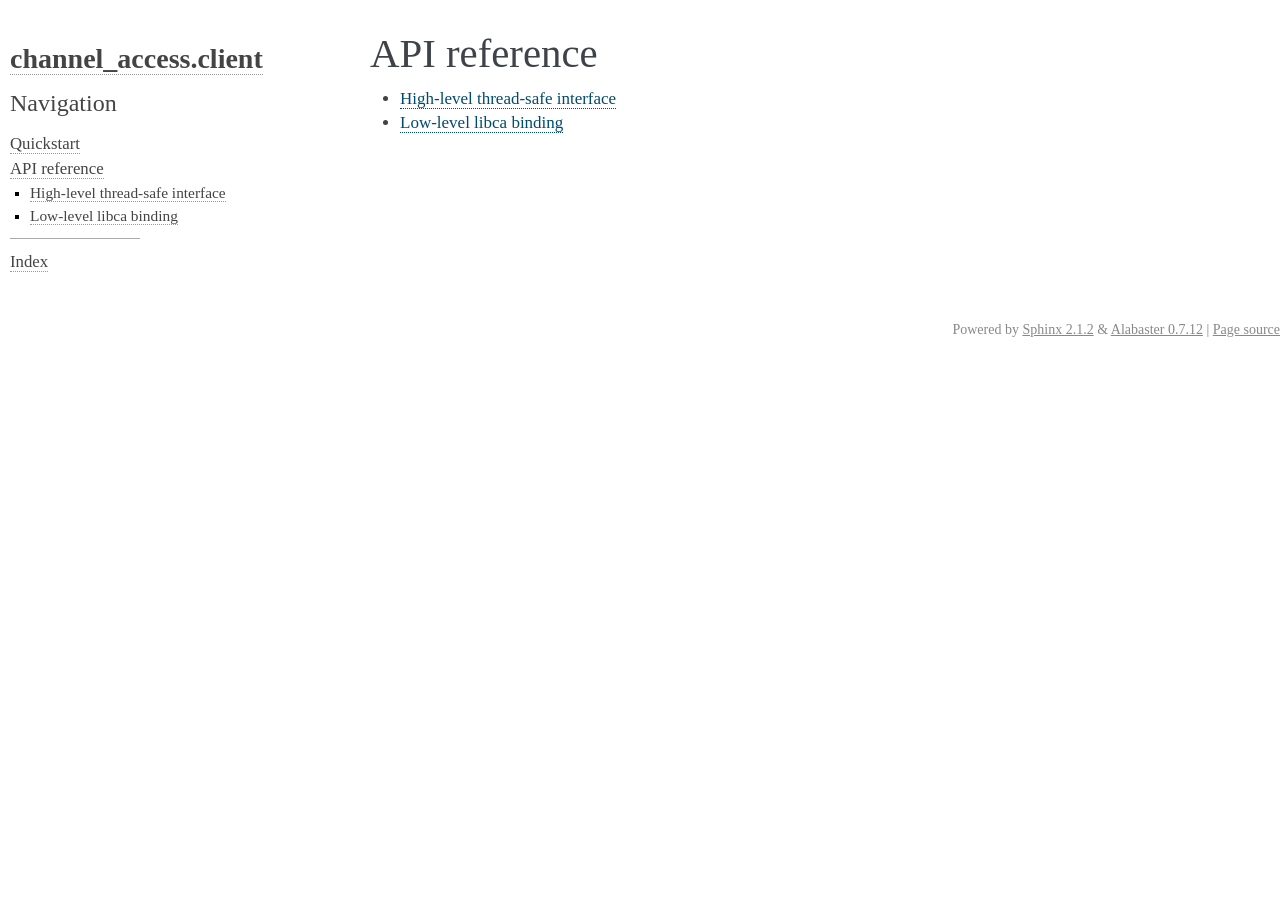
==== api.html @ 44a56119 "Documentation for version 0.1.0" ====
<!DOCTYPE html>

<html xmlns="http://www.w3.org/1999/xhtml">
  <head>
    <meta charset="utf-8" />
    <title>API reference &#8212; channel_access.client 0.1.dev17+g8ecdab5 documentation</title>
    <link rel="stylesheet" href="_static/alabaster.css" type="text/css" />
    <link rel="stylesheet" href="_static/pygments.css" type="text/css" />
    <script type="text/javascript" id="documentation_options" data-url_root="./" src="_static/documentation_options.js"></script>
    <script type="text/javascript" src="_static/jquery.js"></script>
    <script type="text/javascript" src="_static/underscore.js"></script>
    <script type="text/javascript" src="_static/doctools.js"></script>
    <script type="text/javascript" src="_static/language_data.js"></script>
    <link rel="index" title="Index" href="genindex.html" />
    <link rel="search" title="Search" href="search.html" />
    <link rel="next" title="High-level thread-safe interface" href="client.html" />
    <link rel="prev" title="Quickstart" href="quickstart.html" />
   
  <link rel="stylesheet" href="_static/custom.css" type="text/css" />
  
  
  <meta name="viewport" content="width=device-width, initial-scale=0.9, maximum-scale=0.9" />

  </head><body>
  

    <div class="document">
      <div class="documentwrapper">
        <div class="bodywrapper">
          

          <div class="body" role="main">
            
  <div class="section" id="api-reference">
<h1>API reference<a class="headerlink" href="#api-reference" title="Permalink to this headline">¶</a></h1>
<div class="toctree-wrapper compound">
<ul>
<li class="toctree-l1"><a class="reference internal" href="client.html">High-level thread-safe interface</a></li>
<li class="toctree-l1"><a class="reference internal" href="client.cac.html">Low-level libca binding</a></li>
</ul>
</div>
</div>


          </div>
          
        </div>
      </div>
      <div class="sphinxsidebar" role="navigation" aria-label="main navigation">
        <div class="sphinxsidebarwrapper">
<h1 class="logo"><a href="index.html">channel_access.client</a></h1>








<h3>Navigation</h3>
<ul class="current">
<li class="toctree-l1"><a class="reference internal" href="quickstart.html">Quickstart</a></li>
<li class="toctree-l1 current"><a class="current reference internal" href="#">API reference</a><ul>
<li class="toctree-l2"><a class="reference internal" href="client.html">High-level thread-safe interface</a></li>
<li class="toctree-l2"><a class="reference internal" href="client.cac.html">Low-level libca binding</a></li>
</ul>
</li>
</ul>


<hr />
<ul>
    
    <li class="toctree-l1"><a href="genindex.html">Index</a></li>
    
</ul>
<div class="relations">
<h3>Related Topics</h3>
<ul>
  <li><a href="index.html">Documentation overview</a><ul>
      <li>Previous: <a href="quickstart.html" title="previous chapter">Quickstart</a></li>
      <li>Next: <a href="client.html" title="next chapter">High-level thread-safe interface</a></li>
  </ul></li>
</ul>
</div>
<div id="searchbox" style="display: none" role="search">
  <h3 id="searchlabel">Quick search</h3>
    <div class="searchformwrapper">
    <form class="search" action="search.html" method="get">
      <input type="text" name="q" aria-labelledby="searchlabel" />
      <input type="submit" value="Go" />
    </form>
    </div>
</div>
<script type="text/javascript">$('#searchbox').show(0);</script>








        </div>
      </div>
      <div class="clearer"></div>
    </div>
    <div class="footer">
      
      
      
      Powered by <a href="http://sphinx-doc.org/">Sphinx 2.1.2</a>
      &amp; <a href="https://github.com/bitprophet/alabaster">Alabaster 0.7.12</a>
      
      |
      <a href="_sources/api.rst.txt"
          rel="nofollow">Page source</a>
    </div>

    

    
  </body>
</html>
---- _static/alabaster.css ----
@import url("basic.css");

/* -- page layout ----------------------------------------------------------- */

body {
    font-family: Georgia, serif;
    font-size: 17px;
    background-color: #fff;
    color: #000;
    margin: 0;
    padding: 0;
}


div.document {
    width: auto;
    margin: 30px auto 0 auto;
}

div.documentwrapper {
    float: left;
    width: 100%;
}

div.bodywrapper {
    margin: 0 0 0 20em;
}

div.sphinxsidebar {
    width: 20em;
    font-size: 14px;
    line-height: 1.5;
}

hr {
    border: 1px solid #B1B4B6;
}

div.body {
    background-color: #fff;
    color: #3E4349;
    padding: 0 30px 0 30px;
}

div.body > .section {
    text-align: left;
}

div.footer {
    width: auto;
    margin: 20px auto 30px auto;
    font-size: 14px;
    color: #888;
    text-align: right;
}

div.footer a {
    color: #888;
}

p.caption {
    font-family: inherit;
    font-size: inherit;
}


div.relations {
    display: none;
}


div.sphinxsidebar a {
    color: #444;
    text-decoration: none;
    border-bottom: 1px dotted #999;
}

div.sphinxsidebar a:hover {
    border-bottom: 1px solid #999;
}

div.sphinxsidebarwrapper {
    padding: 18px 10px;
}

div.sphinxsidebarwrapper p.logo {
    padding: 0;
    margin: -10px 0 0 0px;
    text-align: center;
}

div.sphinxsidebarwrapper h1.logo {
    margin-top: -10px;
    text-align: center;
    margin-bottom: 5px;
    text-align: left;
}

div.sphinxsidebarwrapper h1.logo-name {
    margin-top: 0px;
}

div.sphinxsidebarwrapper p.blurb {
    margin-top: 0;
    font-style: normal;
}

div.sphinxsidebar h3,
div.sphinxsidebar h4 {
    font-family: Georgia, serif;
    color: #444;
    font-size: 24px;
    font-weight: normal;
    margin: 0 0 5px 0;
    padding: 0;
}

div.sphinxsidebar h4 {
    font-size: 20px;
}

div.sphinxsidebar h3 a {
    color: #444;
}

div.sphinxsidebar p.logo a,
div.sphinxsidebar h3 a,
div.sphinxsidebar p.logo a:hover,
div.sphinxsidebar h3 a:hover {
    border: none;
}

div.sphinxsidebar p {
    color: #555;
    margin: 10px 0;
}

div.sphinxsidebar ul {
    margin: 10px 0;
    padding: 0;
    color: #000;
}

div.sphinxsidebar ul li.toctree-l1 > a {
    font-size: 120%;
}

div.sphinxsidebar ul li.toctree-l2 > a {
    font-size: 110%;
}

div.sphinxsidebar input {
    border: 1px solid #CCC;
    font-family: Georgia, serif;
    font-size: 1em;
}

div.sphinxsidebar hr {
    border: none;
    height: 1px;
    color: #AAA;
    background: #AAA;

    text-align: left;
    margin-left: 0;
    width: 50%;
}

div.sphinxsidebar .badge {
    border-bottom: none;
}

div.sphinxsidebar .badge:hover {
    border-bottom: none;
}

/* To address an issue with donation coming after search */
div.sphinxsidebar h3.donation {
    margin-top: 10px;
}

/* -- body styles ----------------------------------------------------------- */

a {
    color: #004B6B;
    text-decoration: underline;
}

a:hover {
    color: #6D4100;
    text-decoration: underline;
}

div.body h1,
div.body h2,
div.body h3,
div.body h4,
div.body h5,
div.body h6 {
    font-family: Georgia, serif;
    font-weight: normal;
    margin: 30px 0px 10px 0px;
    padding: 0;
}

div.body h1 { margin-top: 0; padding-top: 0; font-size: 240%; }
div.body h2 { font-size: 180%; }
div.body h3 { font-size: 150%; }
div.body h4 { font-size: 130%; }
div.body h5 { font-size: 100%; }
div.body h6 { font-size: 100%; }

a.headerlink {
    color: #DDD;
    padding: 0 4px;
    text-decoration: none;
}

a.headerlink:hover {
    color: #444;
    background: #EAEAEA;
}

div.body p, div.body dd, div.body li {
    line-height: 1.4em;
}

div.admonition {
    margin: 20px 0px;
    padding: 10px 30px;
    background-color: #EEE;
    border: 1px solid #CCC;
}

div.admonition tt.xref, div.admonition code.xref, div.admonition a tt {
    background-color: #FBFBFB;
    border-bottom: 1px solid #fafafa;
}

div.admonition p.admonition-title {
    font-family: Georgia, serif;
    font-weight: normal;
    font-size: 24px;
    margin: 0 0 10px 0;
    padding: 0;
    line-height: 1;
}

div.admonition p.last {
    margin-bottom: 0;
}

div.highlight {
    background-color: #fff;
}

dt:target, .highlight {
    background: #FAF3E8;
}

div.warning {
    background-color: #FCC;
    border: 1px solid #FAA;
}

div.danger {
    background-color: #FCC;
    border: 1px solid #FAA;
    -moz-box-shadow: 2px 2px 4px #D52C2C;
    -webkit-box-shadow: 2px 2px 4px #D52C2C;
    box-shadow: 2px 2px 4px #D52C2C;
}

div.error {
    background-color: #FCC;
    border: 1px solid #FAA;
    -moz-box-shadow: 2px 2px 4px #D52C2C;
    -webkit-box-shadow: 2px 2px 4px #D52C2C;
    box-shadow: 2px 2px 4px #D52C2C;
}

div.caution {
    background-color: #FCC;
    border: 1px solid #FAA;
}

div.attention {
    background-color: #FCC;
    border: 1px solid #FAA;
}

div.important {
    background-color: #EEE;
    border: 1px solid #CCC;
}

div.note {
    background-color: #EEE;
    border: 1px solid #CCC;
}

div.tip {
    background-color: #EEE;
    border: 1px solid #CCC;
}

div.hint {
    background-color: #EEE;
    border: 1px solid #CCC;
}

div.seealso {
    background-color: #EEE;
    border: 1px solid #CCC;
}

div.topic {
    background-color: #EEE;
}

p.admonition-title {
    display: inline;
}

p.admonition-title:after {
    content: ":";
}

pre, tt, code {
    font-family: 'Consolas', 'Menlo', 'DejaVu Sans Mono', 'Bitstream Vera Sans Mono', monospace;
    font-size: 0.9em;
}

.hll {
    background-color: #FFC;
    margin: 0 -12px;
    padding: 0 12px;
    display: block;
}

img.screenshot {
}

tt.descname, tt.descclassname, code.descname, code.descclassname {
    font-size: 0.95em;
}

tt.descname, code.descname {
    padding-right: 0.08em;
}

img.screenshot {
    -moz-box-shadow: 2px 2px 4px #EEE;
    -webkit-box-shadow: 2px 2px 4px #EEE;
    box-shadow: 2px 2px 4px #EEE;
}

table.docutils {
    border: 1px solid #888;
    -moz-box-shadow: 2px 2px 4px #EEE;
    -webkit-box-shadow: 2px 2px 4px #EEE;
    box-shadow: 2px 2px 4px #EEE;
}

table.docutils td, table.docutils th {
    border: 1px solid #888;
    padding: 0.25em 0.7em;
}

table.field-list, table.footnote {
    border: none;
    -moz-box-shadow: none;
    -webkit-box-shadow: none;
    box-shadow: none;
}

table.footnote {
    margin: 15px 0;
    width: 100%;
    border: 1px solid #EEE;
    background: #FDFDFD;
    font-size: 0.9em;
}

table.footnote + table.footnote {
    margin-top: -15px;
    border-top: none;
}

table.field-list th {
    padding: 0 0.8em 0 0;
}

table.field-list td {
    padding: 0;
}

table.field-list p {
    margin-bottom: 0.8em;
}

/* Cloned from
 * https://github.com/sphinx-doc/sphinx/commit/ef60dbfce09286b20b7385333d63a60321784e68
 */
.field-name {
    -moz-hyphens: manual;
    -ms-hyphens: manual;
    -webkit-hyphens: manual;
    hyphens: manual;
}

table.footnote td.label {
    width: .1px;
    padding: 0.3em 0 0.3em 0.5em;
}

table.footnote td {
    padding: 0.3em 0.5em;
}

dl {
    margin: 0;
    padding: 0;
}

dl dd {
    margin-left: 30px;
}

blockquote {
    margin: 0 0 0 30px;
    padding: 0;
}

ul, ol {
    /* Matches the 30px from the narrow-screen "li > ul" selector below */
    margin: 10px 0 10px 30px;
    padding: 0;
}

pre {
    background: #EEE;
    padding: 7px 30px;
    margin: 15px 0px;
    line-height: 1.3em;
}

div.viewcode-block:target {
    background: #ffd;
}

dl pre, blockquote pre, li pre {
    margin-left: 0;
    padding-left: 30px;
}

tt, code {
    background-color: #ecf0f3;
    color: #222;
    /* padding: 1px 2px; */
}

tt.xref, code.xref, a tt {
    background-color: #FBFBFB;
    border-bottom: 1px solid #fff;
}

a.reference {
    text-decoration: none;
    border-bottom: 1px dotted #004B6B;
}

/* Don't put an underline on images */
a.image-reference, a.image-reference:hover {
    border-bottom: none;
}

a.reference:hover {
    border-bottom: 1px solid #6D4100;
}

a.footnote-reference {
    text-decoration: none;
    font-size: 0.7em;
    vertical-align: top;
    border-bottom: 1px dotted #004B6B;
}

a.footnote-reference:hover {
    border-bottom: 1px solid #6D4100;
}

a:hover tt, a:hover code {
    background: #EEE;
}


@media screen and (max-width: 870px) {

    div.sphinxsidebar {
    	display: none;
    }

    div.document {
       width: 100%;

    }

    div.documentwrapper {
    	margin-left: 0;
    	margin-top: 0;
    	margin-right: 0;
    	margin-bottom: 0;
    }

    div.bodywrapper {
    	margin-top: 0;
    	margin-right: 0;
    	margin-bottom: 0;
    	margin-left: 0;
    }

    ul {
    	margin-left: 0;
    }

	li > ul {
        /* Matches the 30px from the "ul, ol" selector above */
		margin-left: 30px;
	}

    .document {
    	width: auto;
    }

    .footer {
    	width: auto;
    }

    .bodywrapper {
    	margin: 0;
    }

    .footer {
    	width: auto;
    }

    .github {
        display: none;
    }



}



@media screen and (max-width: 875px) {

    body {
        margin: 0;
        padding: 20px 30px;
    }

    div.documentwrapper {
        float: none;
        background: #fff;
    }

    div.sphinxsidebar {
        display: block;
        float: none;
        width: 102.5%;
        margin: 50px -30px -20px -30px;
        padding: 10px 20px;
        background: #333;
        color: #FFF;
    }

    div.sphinxsidebar h3, div.sphinxsidebar h4, div.sphinxsidebar p,
    div.sphinxsidebar h3 a {
        color: #fff;
    }

    div.sphinxsidebar a {
        color: #AAA;
    }

    div.sphinxsidebar p.logo {
        display: none;
    }

    div.document {
        width: 100%;
        margin: 0;
    }

    div.footer {
        display: none;
    }

    div.bodywrapper {
        margin: 0;
    }

    div.body {
        min-height: 0;
        padding: 0;
    }

    .rtd_doc_footer {
        display: none;
    }

    .document {
        width: auto;
    }

    .footer {
        width: auto;
    }

    .footer {
        width: auto;
    }

    .github {
        display: none;
    }
}


/* misc. */

.revsys-inline {
    display: none!important;
}

/* Make nested-list/multi-paragraph items look better in Releases changelog
 * pages. Without this, docutils' magical list fuckery causes inconsistent
 * formatting between different release sub-lists.
 */
div#changelog > div.section > ul > li > p:only-child {
    margin-bottom: 0;
}

/* Hide fugly table cell borders in ..bibliography:: directive output */
table.docutils.citation, table.docutils.citation td, table.docutils.citation th {
  border: none;
  /* Below needed in some edge cases; if not applied, bottom shadows appear */
  -moz-box-shadow: none;
  -webkit-box-shadow: none;
  box-shadow: none;
}


/* relbar */

.related {
    line-height: 30px;
    width: 100%;
    font-size: 0.9rem;
}

.related.top {
    border-bottom: 1px solid #EEE;
    margin-bottom: 20px;
}

.related.bottom {
    border-top: 1px solid #EEE;
}

.related ul {
    padding: 0;
    margin: 0;
    list-style: none;
}

.related li {
    display: inline;
}

nav#rellinks {
    float: right;
}

nav#rellinks li+li:before {
    content: "|";
}

nav#breadcrumbs li+li:before {
    content: "\00BB";
}

/* Hide certain items when printing */
@media print {
    div.related {
        display: none;
    }
}
---- _static/pygments.css ----
.highlight .hll { background-color: #ffffcc }
.highlight  { background: #f8f8f8; }
.highlight .c { color: #8f5902; font-style: italic } /* Comment */
.highlight .err { color: #a40000; border: 1px solid #ef2929 } /* Error */
.highlight .g { color: #000000 } /* Generic */
.highlight .k { color: #004461; font-weight: bold } /* Keyword */
.highlight .l { color: #000000 } /* Literal */
.highlight .n { color: #000000 } /* Name */
.highlight .o { color: #582800 } /* Operator */
.highlight .x { color: #000000 } /* Other */
.highlight .p { color: #000000; font-weight: bold } /* Punctuation */
.highlight .ch { color: #8f5902; font-style: italic } /* Comment.Hashbang */
.highlight .cm { color: #8f5902; font-style: italic } /* Comment.Multiline */
.highlight .cp { color: #8f5902 } /* Comment.Preproc */
.highlight .cpf { color: #8f5902; font-style: italic } /* Comment.PreprocFile */
.highlight .c1 { color: #8f5902; font-style: italic } /* Comment.Single */
.highlight .cs { color: #8f5902; font-style: italic } /* Comment.Special */
.highlight .gd { color: #a40000 } /* Generic.Deleted */
.highlight .ge { color: #000000; font-style: italic } /* Generic.Emph */
.highlight .gr { color: #ef2929 } /* Generic.Error */
.highlight .gh { color: #000080; font-weight: bold } /* Generic.Heading */
.highlight .gi { color: #00A000 } /* Generic.Inserted */
.highlight .go { color: #888888 } /* Generic.Output */
.highlight .gp { color: #745334 } /* Generic.Prompt */
.highlight .gs { color: #000000; font-weight: bold } /* Generic.Strong */
.highlight .gu { color: #800080; font-weight: bold } /* Generic.Subheading */
.highlight .gt { color: #a40000; font-weight: bold } /* Generic.Traceback */
.highlight .kc { color: #004461; font-weight: bold } /* Keyword.Constant */
.highlight .kd { color: #004461; font-weight: bold } /* Keyword.Declaration */
.highlight .kn { color: #004461; font-weight: bold } /* Keyword.Namespace */
.highlight .kp { color: #004461; font-weight: bold } /* Keyword.Pseudo */
.highlight .kr { color: #004461; font-weight: bold } /* Keyword.Reserved */
.highlight .kt { color: #004461; font-weight: bold } /* Keyword.Type */
.highlight .ld { color: #000000 } /* Literal.Date */
.highlight .m { color: #990000 } /* Literal.Number */
.highlight .s { color: #4e9a06 } /* Literal.String */
.highlight .na { color: #c4a000 } /* Name.Attribute */
.highlight .nb { color: #004461 } /* Name.Builtin */
.highlight .nc { color: #000000 } /* Name.Class */
.highlight .no { color: #000000 } /* Name.Constant */
.highlight .nd { color: #888888 } /* Name.Decorator */
.highlight .ni { color: #ce5c00 } /* Name.Entity */
.highlight .ne { color: #cc0000; font-weight: bold } /* Name.Exception */
.highlight .nf { color: #000000 } /* Name.Function */
.highlight .nl { color: #f57900 } /* Name.Label */
.highlight .nn { color: #000000 } /* Name.Namespace */
.highlight .nx { color: #000000 } /* Name.Other */
.highlight .py { color: #000000 } /* Name.Property */
.highlight .nt { color: #004461; font-weight: bold } /* Name.Tag */
.highlight .nv { color: #000000 } /* Name.Variable */
.highlight .ow { color: #004461; font-weight: bold } /* Operator.Word */
.highlight .w { color: #f8f8f8; text-decoration: underline } /* Text.Whitespace */
.highlight .mb { color: #990000 } /* Literal.Number.Bin */
.highlight .mf { color: #990000 } /* Literal.Number.Float */
.highlight .mh { color: #990000 } /* Literal.Number.Hex */
.highlight .mi { color: #990000 } /* Literal.Number.Integer */
.highlight .mo { color: #990000 } /* Literal.Number.Oct */
.highlight .sa { color: #4e9a06 } /* Literal.String.Affix */
.highlight .sb { color: #4e9a06 } /* Literal.String.Backtick */
.highlight .sc { color: #4e9a06 } /* Literal.String.Char */
.highlight .dl { color: #4e9a06 } /* Literal.String.Delimiter */
.highlight .sd { color: #8f5902; font-style: italic } /* Literal.String.Doc */
.highlight .s2 { color: #4e9a06 } /* Literal.String.Double */
.highlight .se { color: #4e9a06 } /* Literal.String.Escape */
.highlight .sh { color: #4e9a06 } /* Literal.String.Heredoc */
.highlight .si { color: #4e9a06 } /* Literal.String.Interpol */
.highlight .sx { color: #4e9a06 } /* Literal.String.Other */
.highlight .sr { color: #4e9a06 } /* Literal.String.Regex */
.highlight .s1 { color: #4e9a06 } /* Literal.String.Single */
.highlight .ss { color: #4e9a06 } /* Literal.String.Symbol */
.highlight .bp { color: #3465a4 } /* Name.Builtin.Pseudo */
.highlight .fm { color: #000000 } /* Name.Function.Magic */
.highlight .vc { color: #000000 } /* Name.Variable.Class */
.highlight .vg { color: #000000 } /* Name.Variable.Global */
.highlight .vi { color: #000000 } /* Name.Variable.Instance */
.highlight .vm { color: #000000 } /* Name.Variable.Magic */
.highlight .il { color: #990000 } /* Literal.Number.Integer.Long */
---- _static/custom.css ----
/* This file intentionally left blank. */
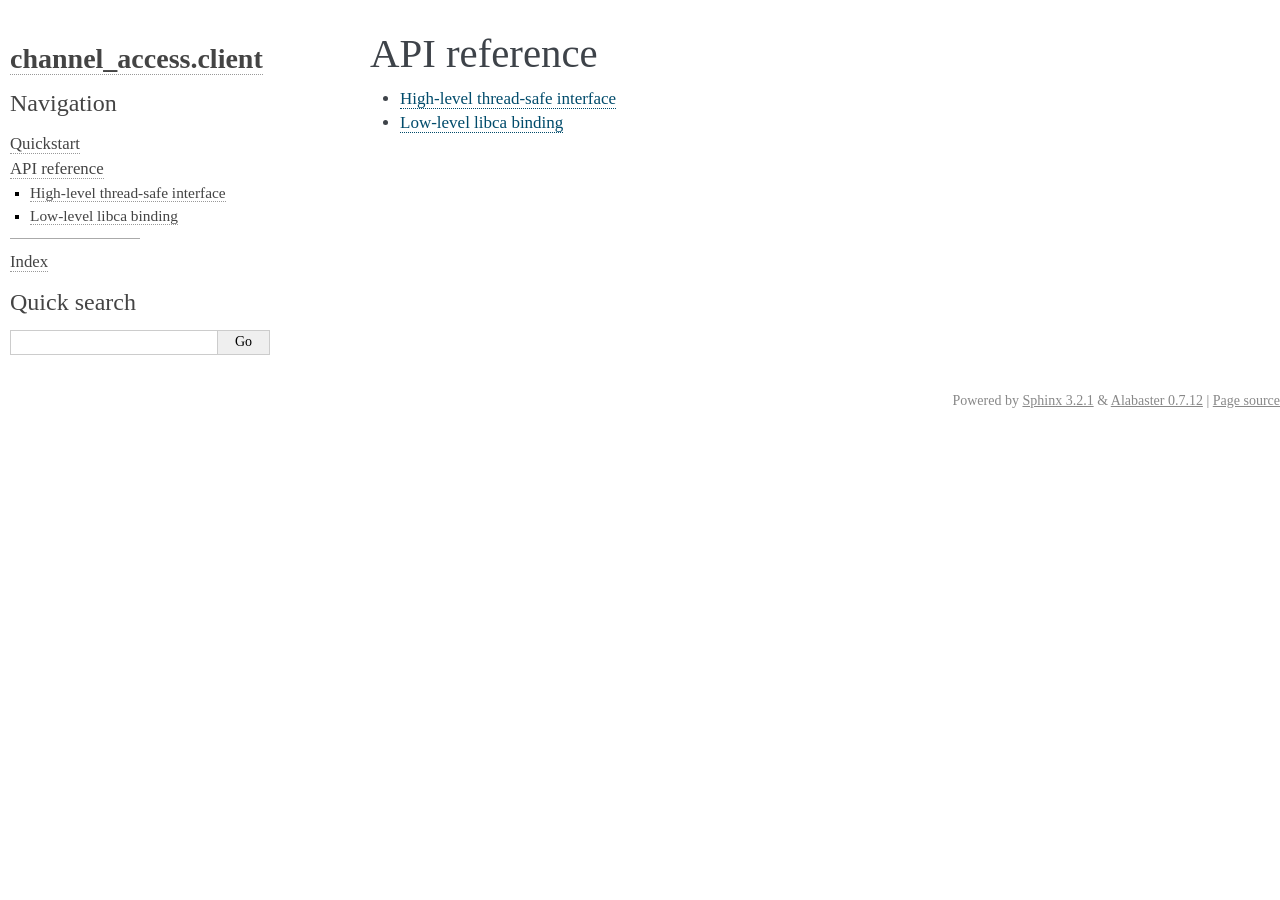
==== commit b6ce00d9: "Update documentation" ====
--- a/api.html
+++ b/api.html
@@ -1,17 +1,18 @@
 
 <!DOCTYPE html>
 
-<html xmlns="http://www.w3.org/1999/xhtml">
+<html>
   <head>
     <meta charset="utf-8" />
-    <title>API reference &#8212; channel_access.client 0.1.dev17+g8ecdab5 documentation</title>
+    <meta name="viewport" content="width=device-width, initial-scale=1.0" />
+    <title>API reference &#8212; channel_access.client 0.1.1 documentation</title>
     <link rel="stylesheet" href="_static/alabaster.css" type="text/css" />
     <link rel="stylesheet" href="_static/pygments.css" type="text/css" />
-    <script type="text/javascript" id="documentation_options" data-url_root="./" src="_static/documentation_options.js"></script>
-    <script type="text/javascript" src="_static/jquery.js"></script>
-    <script type="text/javascript" src="_static/underscore.js"></script>
-    <script type="text/javascript" src="_static/doctools.js"></script>
-    <script type="text/javascript" src="_static/language_data.js"></script>
+    <script id="documentation_options" data-url_root="./" src="_static/documentation_options.js"></script>
+    <script src="_static/jquery.js"></script>
+    <script src="_static/underscore.js"></script>
+    <script src="_static/doctools.js"></script>
+    <script src="_static/language_data.js"></script>
     <link rel="index" title="Index" href="genindex.html" />
     <link rel="search" title="Search" href="search.html" />
     <link rel="next" title="High-level thread-safe interface" href="client.html" />
@@ -93,7 +94,7 @@
     </form>
     </div>
 </div>
-<script type="text/javascript">$('#searchbox').show(0);</script>
+<script>$('#searchbox').show(0);</script>
 
 
 
@@ -110,7 +111,7 @@
       
       
       
-      Powered by <a href="http://sphinx-doc.org/">Sphinx 2.1.2</a>
+      Powered by <a href="http://sphinx-doc.org/">Sphinx 3.2.1</a>
       &amp; <a href="https://github.com/bitprophet/alabaster">Alabaster 0.7.12</a>
       
       |
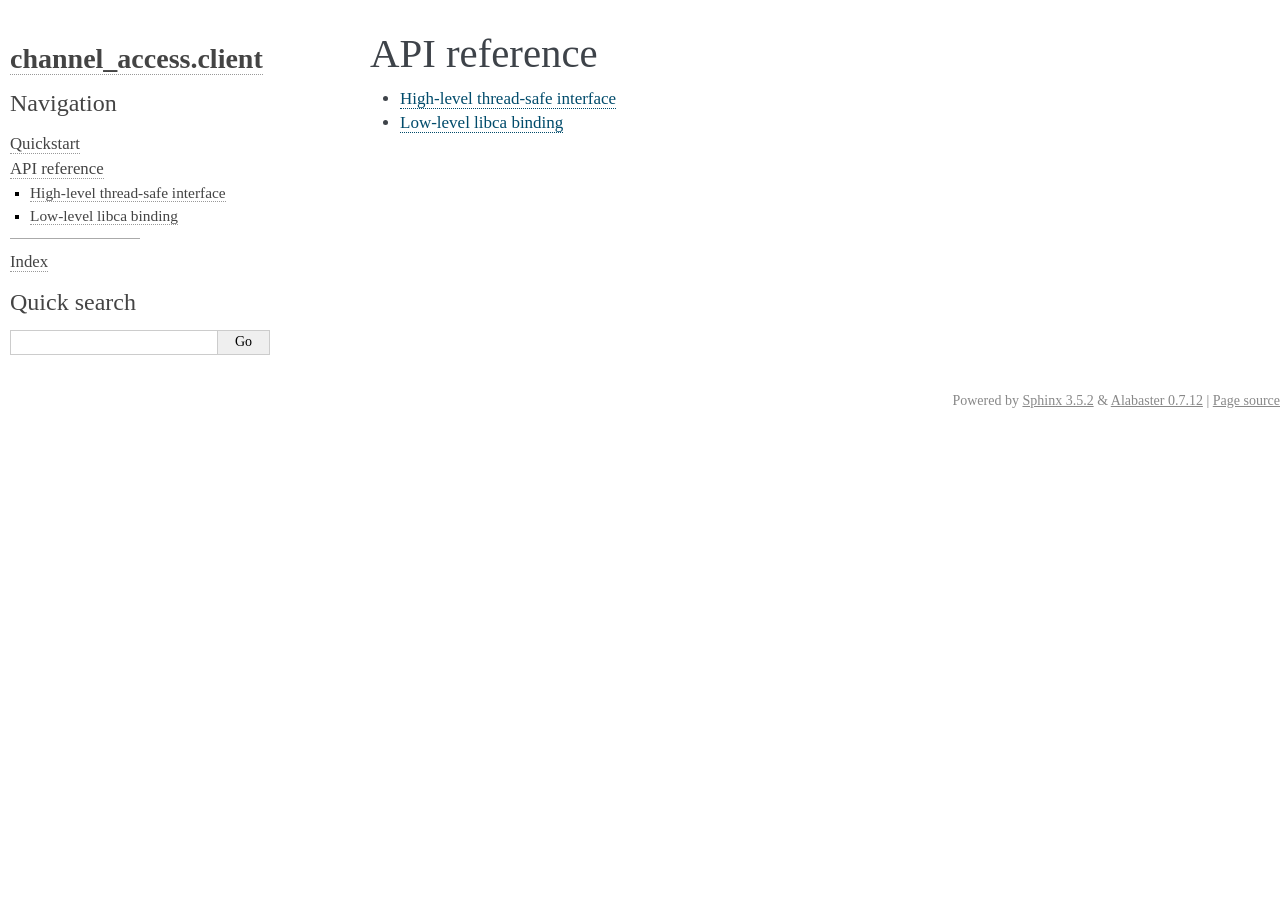
==== commit c21697ca: "Update documentation" ====
--- a/api.html
+++ b/api.html
@@ -5,14 +5,13 @@
   <head>
     <meta charset="utf-8" />
     <meta name="viewport" content="width=device-width, initial-scale=1.0" />
-    <title>API reference &#8212; channel_access.client 0.1.1 documentation</title>
+    <title>API reference &#8212; channel_access.client 0.1.1.dev9+gb80caf1 documentation</title>
+    <link rel="stylesheet" href="_static/pygments.css" type="text/css" />
     <link rel="stylesheet" href="_static/alabaster.css" type="text/css" />
-    <link rel="stylesheet" href="_static/pygments.css" type="text/css" />
     <script id="documentation_options" data-url_root="./" src="_static/documentation_options.js"></script>
     <script src="_static/jquery.js"></script>
     <script src="_static/underscore.js"></script>
     <script src="_static/doctools.js"></script>
-    <script src="_static/language_data.js"></script>
     <link rel="index" title="Index" href="genindex.html" />
     <link rel="search" title="Search" href="search.html" />
     <link rel="next" title="High-level thread-safe interface" href="client.html" />
@@ -111,7 +110,7 @@
       
       
       
-      Powered by <a href="http://sphinx-doc.org/">Sphinx 3.2.1</a>
+      Powered by <a href="http://sphinx-doc.org/">Sphinx 3.5.2</a>
       &amp; <a href="https://github.com/bitprophet/alabaster">Alabaster 0.7.12</a>
       
       |
--- a/_static/pygments.css
+++ b/_static/pygments.css
@@ -1,5 +1,10 @@
+pre { line-height: 125%; }
+td.linenos .normal { color: inherit; background-color: transparent; padding-left: 5px; padding-right: 5px; }
+span.linenos { color: inherit; background-color: transparent; padding-left: 5px; padding-right: 5px; }
+td.linenos .special { color: #000000; background-color: #ffffc0; padding-left: 5px; padding-right: 5px; }
+span.linenos.special { color: #000000; background-color: #ffffc0; padding-left: 5px; padding-right: 5px; }
 .highlight .hll { background-color: #ffffcc }
-.highlight  { background: #f8f8f8; }
+.highlight { background: #f8f8f8; }
 .highlight .c { color: #8f5902; font-style: italic } /* Comment */
 .highlight .err { color: #a40000; border: 1px solid #ef2929 } /* Error */
 .highlight .g { color: #000000 } /* Generic */
